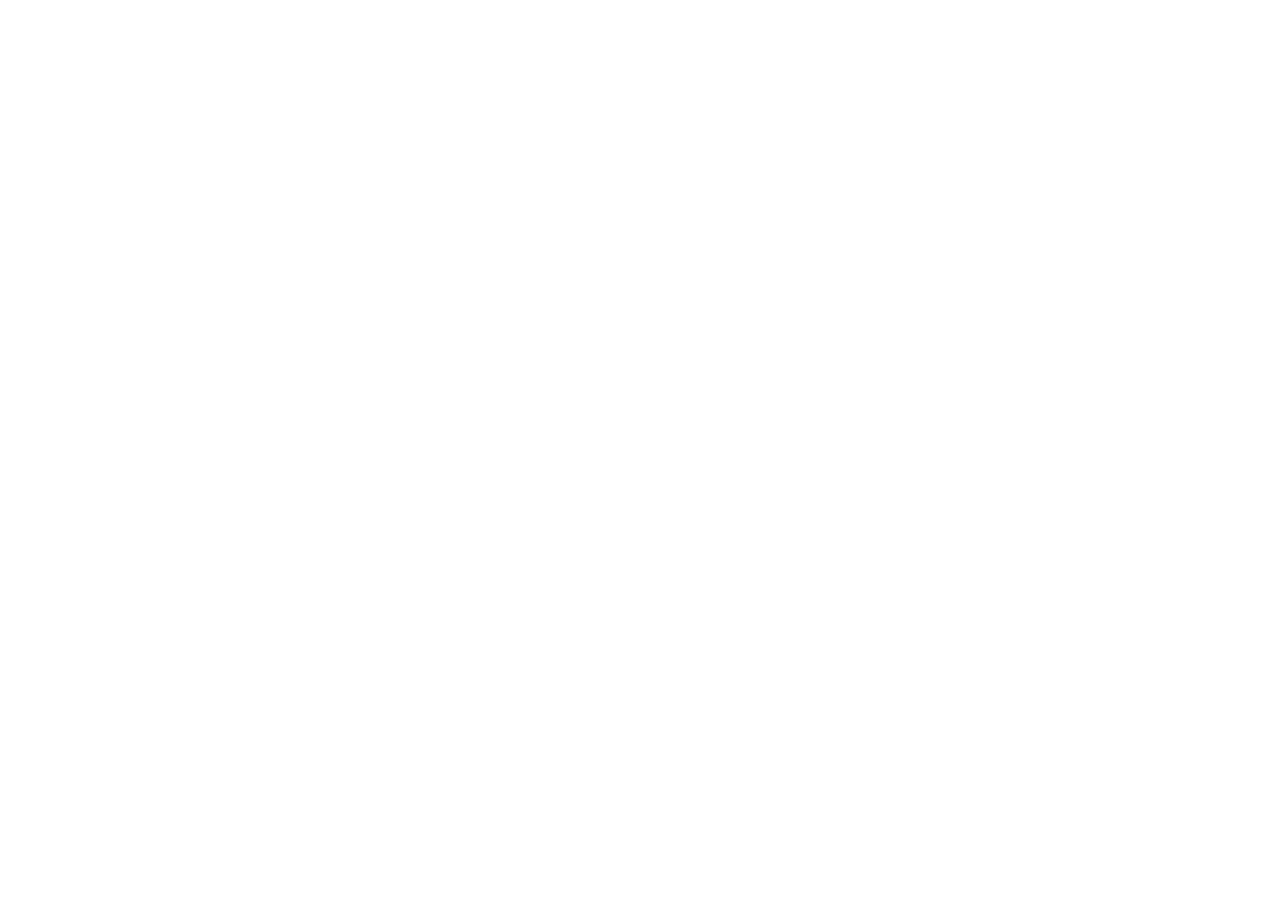
==== index.html @ b3098c0e "rename MP.html to index.html" ====
<!DOCTYPE html>
<html lang="en">
<head>
    <meta charset="UTF-8">
    <meta name="viewport" content="width=device-width, initial-scale=1.0">
    <title>RPG MOZAO Main Page</title>
</head>
<body>
    
</body>
</html>
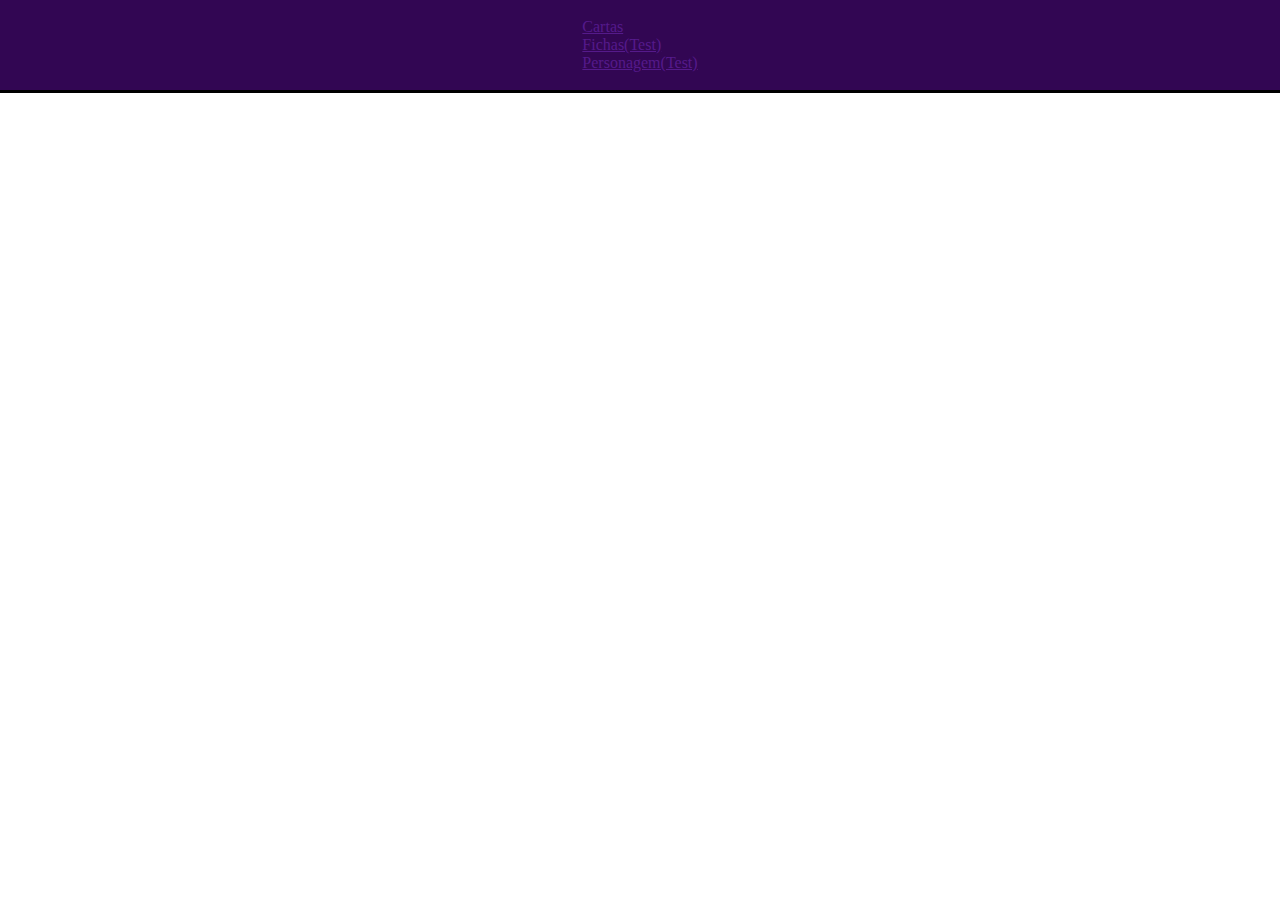
==== commit 71cb4ea1: "Links in Mp" ====
--- a/index.html
+++ b/index.html
@@ -1,11 +1,35 @@
 <!DOCTYPE html>
-<html lang="en">
+<html lang="pt-br">
 <head>
     <meta charset="UTF-8">
     <meta name="viewport" content="width=device-width, initial-scale=1.0">
     <title>RPG MOZAO Main Page</title>
+
+    <link rel="stylesheet" href="https://cdnjs.cloudflare.com/ajax/libs/font-awesome/6.6.0/css/all.min.css"
+        integrity="sha512-Kc323vGBEqzTmouAECnVceyQqyqdsSiqLQISBL29aUW4U/M7pSPA/gEUZQqv1cwx4OnYxTxve5UMg5GT6L4JJg=="
+        crossorigin="anonymous" referrerpolicy="no-referrer" />
+
+    <link rel="stylesheet" href="./src/style.css">
 </head>
 <body>
+    <header>
+        <nav>
+            <section class="abas-link">
+                <i class="fa-solid fa-inbox"></i>
+                <a href="" class="link">Cartas</a>
+            </section>
+
+            <section class="c-link">
+                <i class="fa-solid fa-book"></i>
+                <a href="" class="link">Fichas(Test)</a>
+            </section>
+
+            <section class="c-link">
+                <i class="fa-solid fa-person"></i>
+                <a href="" class="link">Personagem(Test)</a>
+            </section>
+        </nav>
+    </header>
     
 </body>
-</html>
+</html>--- a/src/style.css
+++ b/src/style.css
@@ -0,0 +1,185 @@
+* {
+    margin: 0;
+    padding: 0;
+}
+
+/* Aba - Ficha */
+header {
+    display: flex;
+    flex-direction: row;
+    align-items: center;
+    justify-content: space-around;
+    background-color: rgb(50, 6, 83);
+    height: 10vh;
+    border-bottom: 3px solid black;
+}
+
+main {
+    background-color: rgb(56, 56, 56);
+    height: 965px;
+    padding: 10px;
+}
+
+.personagem-background {
+    display: flex;
+    flex-direction: row;
+    align-items: first baseline;
+    justify-content: space-around;
+    color: azure;
+    border: 2px solid blue;
+}
+
+.personagem-layout {
+    display: flex;
+    flex-direction: row;
+    align-items: center;
+    justify-content: space-around;
+    height: 930px;
+    width: 300vh;
+    margin: 10px;
+    gap: 50px;
+    text-align: center;
+    border: 3px solid rgb(252, 252, 252);
+    border-radius: 15px;
+    background-color: rgb(65, 63, 63);
+}
+
+.personagem-layout h1 {
+    font-size: 25px;
+    font-family: 'Times New Roman', Times, serif;
+    border: 2px solid white;
+    border-radius: 6px;
+    margin-bottom: 10px;
+    padding: 3px
+}
+
+.personagem-layout h2 {
+    font-size: 20px;
+}
+
+.personagem-layEsq .personagem-layDir {
+    display: flex;
+    flex-direction: column;
+    align-items: center;
+    justify-content: center;
+}
+
+
+
+/* Aba - Personagens */
+
+.bgPers{
+    display: flex;
+    align-items: center;
+    justify-content: center;
+    height: 300px;
+    background-color: aquamarine;
+    margin:  0 250px;
+}
+
+.imgPers {
+    display: inline-block;
+    position: relative;
+    cursor: pointer;
+    border: 2px solid black;
+    border-radius: 43px;
+    margin: 5px;
+    height: 80px;
+    width: 80px;
+    background-image: url(../src/imgs/rascImg.jpg);
+    background-size: cover;
+    background-position: center;
+}
+
+.tooltip {
+    visibility: hidden;
+    width: 150px;
+    background-color: black;
+    color: white;
+    text-align: center;
+    padding: 5px;
+    border-radius: 5px;
+    position: absolute;
+    top: 110%;
+    left: 95%;
+    transform: translateX(-50%);
+    z-index: 10;
+    opacity: 0;
+    transition: opacity 0.3s;
+}
+
+.imgPers:hover .tooltip {
+    visibility: visible;
+    opacity: 1;
+}
+
+
+.barraDeVida {
+    width: 300px;
+    height: 30px;
+    background-color: #ddd;
+    border: 2px solid #000;
+    border-radius: 5px;
+    position: relative;
+    overflow: hidden;
+}
+
+.vida {
+    height: 100%;
+    width: 100%; 
+    background-color: #4caf50; 
+    transition: width 0.3s ease; 
+}
+
+.texto-vida {
+    position: absolute;
+    top: 50%;
+    left: 50%;
+    transform: translate(-50%, -50%);
+    font-weight: bold;
+    color: white;
+    text-shadow: 1px 1px 2px black;
+}
+
+
+/* Aba - Cartas */
+.titulo h1 {
+    font-size: 40px;
+    margin: 0;
+    font-family: "Playwrite AU SA", serif;
+}
+
+#mainCartas {
+    display: flex;
+    flex-direction: column;
+    align-items: center;
+    justify-content: first baseline;
+    background-color: rgb(51, 51, 51);
+    height: 130vh;
+    padding: 20px;
+    gap: 15px;
+}
+
+.caixasDeConteudo {
+    border: 5px solid black;
+    border-radius: 10px;
+    background-image:url(https://img.freepik.com/psd-gratuitas/papel-de-pergaminho-enrolado-realista-isolado_23-2151866383.jpg?t=st=1737140818~exp=1737144418~hmac=461145e7212a601582edf04574f1a52d6c51cdf7dc3378e6d3323407ea6d4be9&w=1380);
+    background-repeat: no-repeat;
+    background-position: center;
+    background-size: 130%;
+    padding: 20px;
+    box-shadow: 5px 5px 5px #706F70;
+    width: 1600px;
+}
+
+.texto {
+    text-align: justify;
+    font-size: 18px;
+    color: #333;
+    line-height: 1.8;
+}
+
+.texto p {
+    font-family: "Playwrite AU SA", serif;
+    margin-bottom: 20px;
+}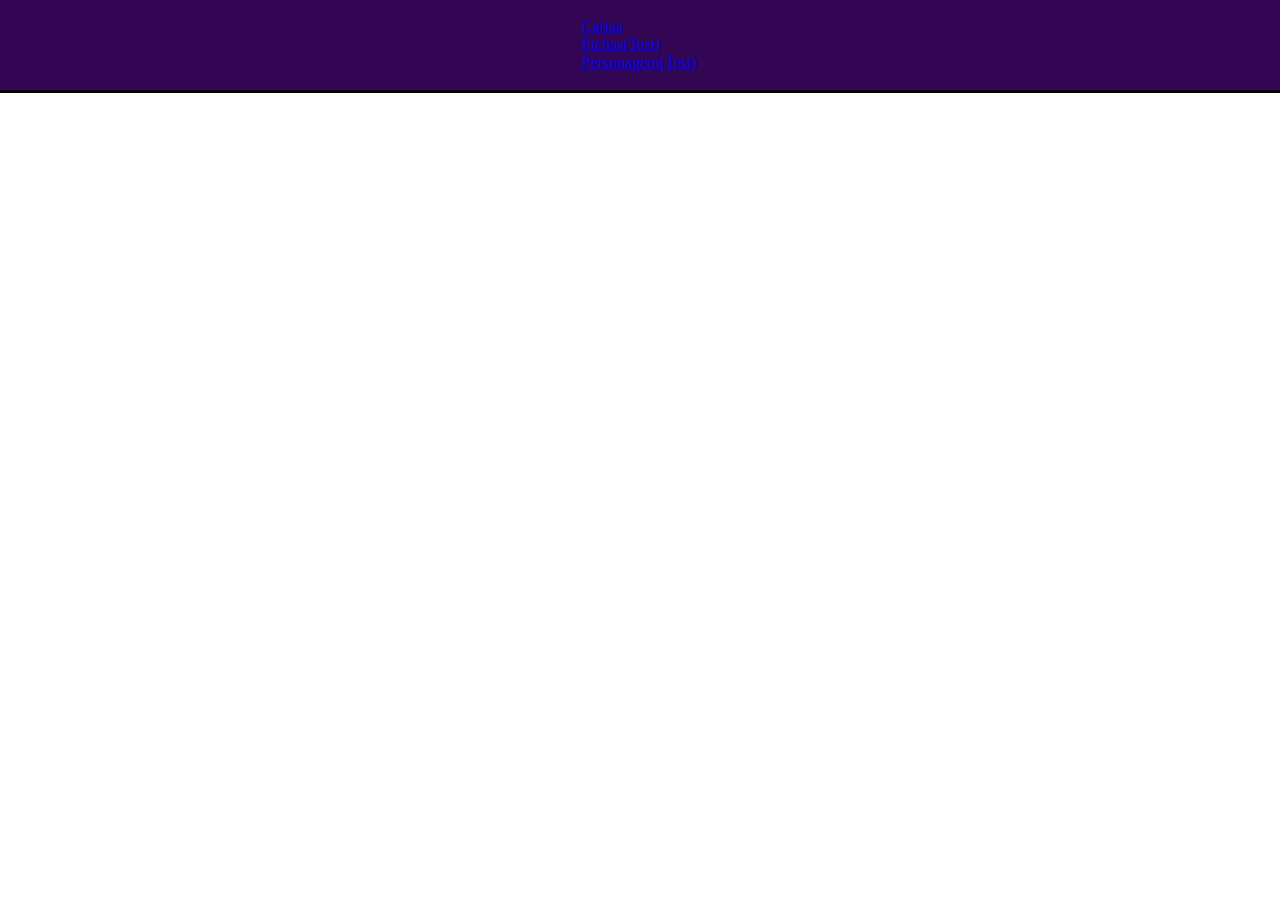
==== commit 9a0db5d2: "Links" ====
--- a/index.html
+++ b/index.html
@@ -16,17 +16,17 @@
         <nav>
             <section class="abas-link">
                 <i class="fa-solid fa-inbox"></i>
-                <a href="" class="link">Cartas</a>
+                <a href="./abas/cartas.html" class="link">Cartas</a>
             </section>
 
             <section class="c-link">
                 <i class="fa-solid fa-book"></i>
-                <a href="" class="link">Fichas(Test)</a>
+                <a href="./abas/fichas.html" class="link">Fichas(Test)</a>
             </section>
 
             <section class="c-link">
                 <i class="fa-solid fa-person"></i>
-                <a href="" class="link">Personagem(Test)</a>
+                <a href="./abas/personagem.html" class="link">Personagem(Test)</a>
             </section>
         </nav>
     </header>
